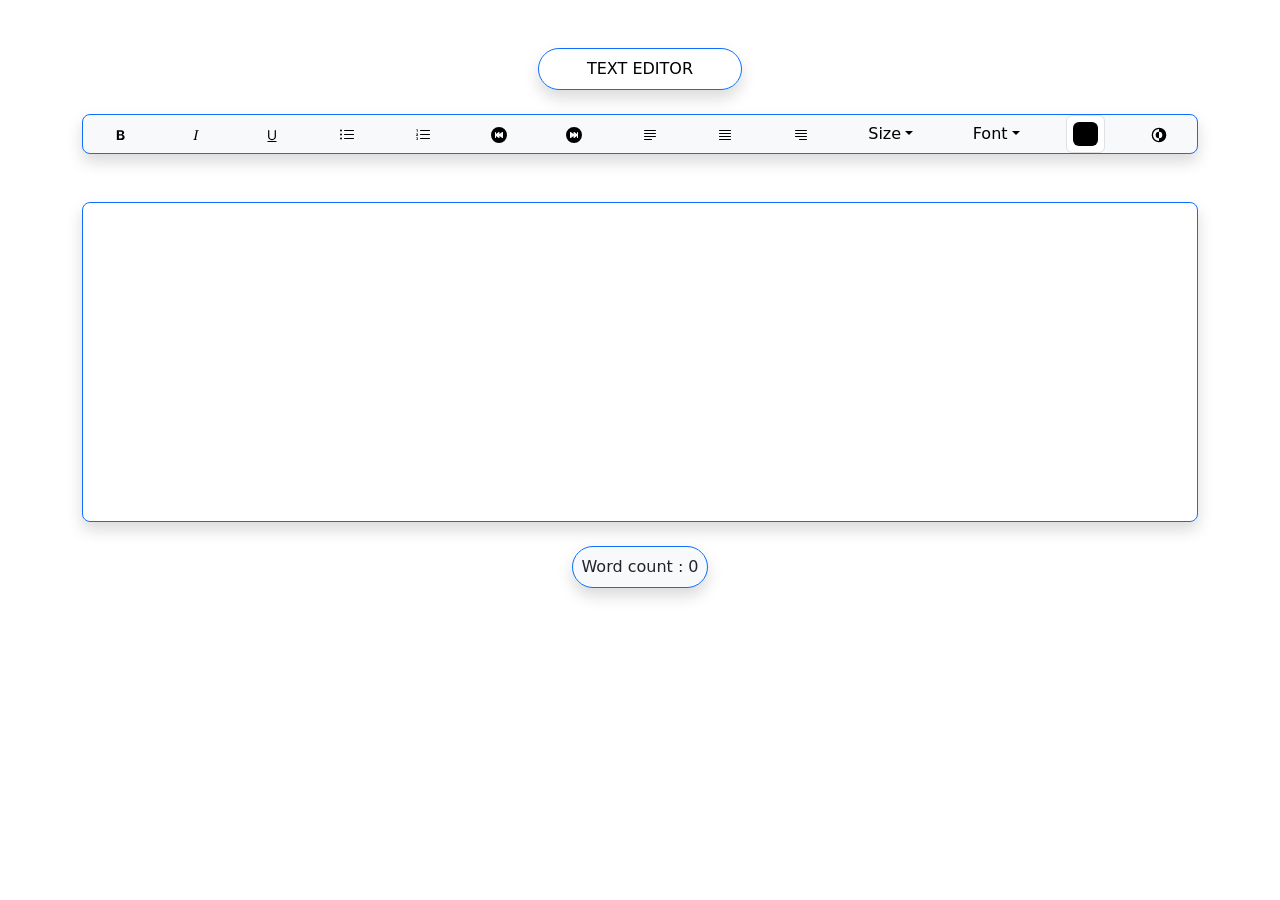
==== index.html @ 4fcd8342 "second commit" ====
<!DOCTYPE html>
<html lang="en">
<head>
    <meta charset="UTF-8">
    <meta name="viewport" content="width=device-width, initial-scale=1.0">
    <title>Document</title>
</head>

<link rel="stylesheet" href="https://cdn.jsdelivr.net/npm/bootstrap@5.3.3/dist/css/bootstrap.min.css">

<link rel="stylesheet" href="style.css">

<body class="pt-5 pb-5 container">

    <div>
        <div class="d-flex flex-row justify-content-center mb-4">
            <span class="border border-primary p-2 ps-5 pe-5 rounded-pill shadow text-black">TEXT EDITOR</span>
        </div>

        <div class="border border-primary rounded-3 d-flex flex-row bg-light shadow justify-content-around">
            <button class="btn btn-light bold"><img src="img assets/type-bold.svg" alt=""></button>
            <button class="btn btn-light italic"><img src="img assets/type-italic.svg" alt=""></button>
            <button class="btn btn-light unter"><img src="img assets/type-underline.svg" alt=""></button>
            <button class="btn btn-light unlist"><img src="img assets/list-ul.svg" alt=""></button>
            <button class="btn btn-light orlist"><img src="img assets/list-ol.svg" alt=""></button>
            <button class="btn btn-light back"><img src="img assets/skip-backward-circle-fill.svg" alt=""></button>
            <button class="btn btn-light front"><img src="img assets/skip-forward-circle-fill.svg" alt=""></button>
            <button class="btn btn-light alignl"><img src="img assets/justify-left.svg" alt=""></button>
            <button class="btn btn-light alignc"><img src="img assets/justify.svg" alt=""></button>
            <button class="btn btn-light alignr"><img src="img assets/justify-right.svg" alt=""></button>
            <div class="dropdown">
                <button class="btn btn-light dropdown-toggle" data-bs-toggle="dropdown">Size</button>
                <ul class="dropdown-menu">
                    <li><a class="dropdown-item" href="">1</a></li>
                    <li><a class="dropdown-item" href="">2</a></li>
                    <li><a class="dropdown-item" href="">3</a></li>
                    <li><a class="dropdown-item" href="">4</a></li>
                    <li><a class="dropdown-item" href="">5</a></li>
                </ul>
            </div>
            <div class="dropdown">
                <button class="btn btn-light dropdown-toggle" data-bs-toggle="dropdown">Font</button>
                <ul class="dropdown-menu">
                    <li><a class="dropdown-item" href="">excommunication</a></li>
                    <li><a class="dropdown-item" href="">excommunication</a></li>
                    <li><a class="dropdown-item" href="">excommunication</a></li>
                    <li><a class="dropdown-item" href="">excommunication</a></li>
                </ul>
            </div>
            <input type="color" class="form-control form-control-color input1">
            <button class="btn btn-light"><img src="img assets/dark-mode-svgrepo-com.svg" alt=""></button>
        </div>

        <div type="text" class="mt-5 border border-primary rounded-3 shadow meinz" contenteditable="true" placeholder="Start typing here......"></div>

        <div class="d-flex flex-row justify-content-center mt-4">
        <p class="border border-primary rounded-pill bg-light shadow p-2"> Word count : 0</p>
        </div>

    </div>

<script src="https://cdn.jsdelivr.net/npm/bootstrap@5.3.3/dist/js/bootstrap.bundle.min.js"></script>

<script src="script.js"></script>

</body>

</html>
---- style.css ----
img{
    width: 1rem;
    height: 1rem;
}
.input1{
    width: 2.4rem;
}
.meinz{
    width: 100%;
    height: 20rem;
}
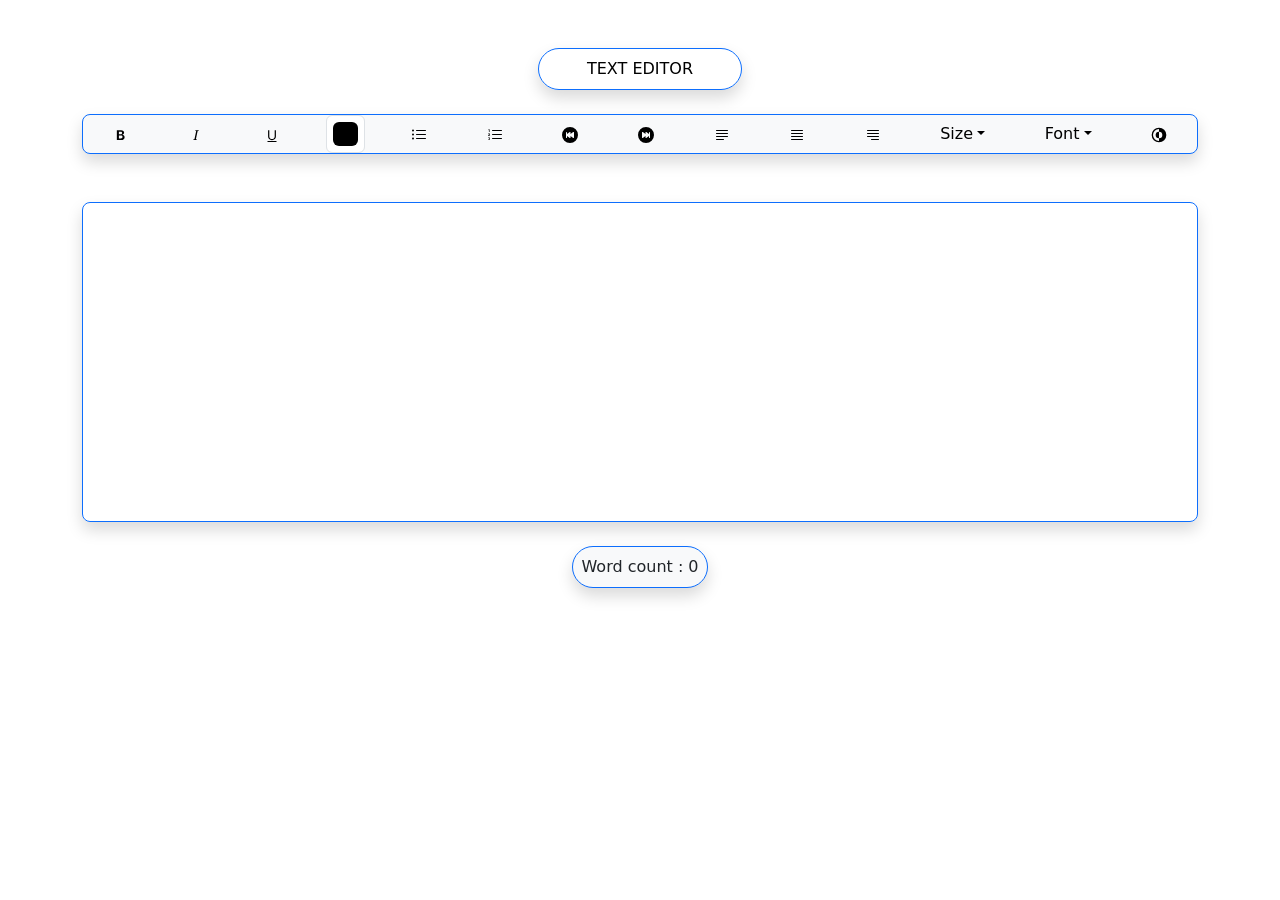
==== commit 028ad972: "milestone commit" ====
--- a/index.html
+++ b/index.html
@@ -10,7 +10,11 @@
 
 <link rel="stylesheet" href="style.css">
 
-<body class="pt-5 pb-5 container">
+<style>
+@import url('https://fonts.googleapis.com/css2?family=Atma:wght@300;400;500;600;700&family=Honk&family=Kalnia+Glaze:wght@100..700&family=Nabla&family=Oswald:wght@200..700&family=Playfair+Display:ital,wght@0,400..900;1,400..900&family=Playwrite+IN:wght@100..400&family=Sixtyfour+Convergence&family=Smooch+Sans:wght@100..900&display=swap');
+</style>
+
+<body class="pt-5 pb-5 container gaat">
 
     <div>
         <div class="d-flex flex-row justify-content-center mb-4">
@@ -21,6 +25,7 @@
             <button class="btn btn-light bold"><img src="img assets/type-bold.svg" alt=""></button>
             <button class="btn btn-light italic"><img src="img assets/type-italic.svg" alt=""></button>
             <button class="btn btn-light unter"><img src="img assets/type-underline.svg" alt=""></button>
+            <input type="color" class="form-control form-control-color cinput">
             <button class="btn btn-light unlist"><img src="img assets/list-ul.svg" alt=""></button>
             <button class="btn btn-light orlist"><img src="img assets/list-ol.svg" alt=""></button>
             <button class="btn btn-light back"><img src="img assets/skip-backward-circle-fill.svg" alt=""></button>
@@ -30,25 +35,33 @@
             <button class="btn btn-light alignr"><img src="img assets/justify-right.svg" alt=""></button>
             <div class="dropdown">
                 <button class="btn btn-light dropdown-toggle" data-bs-toggle="dropdown">Size</button>
-                <ul class="dropdown-menu">
-                    <li><a class="dropdown-item" href="">1</a></li>
-                    <li><a class="dropdown-item" href="">2</a></li>
-                    <li><a class="dropdown-item" href="">3</a></li>
-                    <li><a class="dropdown-item" href="">4</a></li>
-                    <li><a class="dropdown-item" href="">5</a></li>
+                <ul class="dropdown-menu" id="text-size-div">
+                    <li><a class="dropdown-item" id="text-size" href="" data-size="10px">1</a></li>
+                    <li><a class="dropdown-item" id="text-size" href="" data-size="13px">2</a></li>
+                    <li><a class="dropdown-item" id="text-size" href="" data-size="16px">3</a></li>
+                    <li><a class="dropdown-item" id="text-size" href="" data-size="18px">4</a></li>
+                    <li><a class="dropdown-item" id="text-size" href="" data-size="24px">5</a></li>
+                    <li><a class="dropdown-item" id="text-size" href="" data-size="32px">6</a></li>
+                    <li><a class="dropdown-item" id="text-size" href="" data-size="48px">7</a></li>
                 </ul>
             </div>
+
             <div class="dropdown">
                 <button class="btn btn-light dropdown-toggle" data-bs-toggle="dropdown">Font</button>
                 <ul class="dropdown-menu">
-                    <li><a class="dropdown-item" href="">excommunication</a></li>
-                    <li><a class="dropdown-item" href="">excommunication</a></li>
-                    <li><a class="dropdown-item" href="">excommunication</a></li>
-                    <li><a class="dropdown-item" href="">excommunication</a></li>
+                    <li><a class="dropdown-item" href="">Political</a></li>
+                    <li><a class="dropdown-item" href="">Cursive</a></li>
+                    <li><a class="dropdown-item" href="">Technical</a></li>
+                    <li><a class="dropdown-item" href="">Aesthetic</a></li>
+                    <li><a class="dropdown-item" href="">Retro</a></li>
+                    <li><a class="dropdown-item" href="">Playful</a></li>
+                    <li><a class="dropdown-item" href="">Sitcom</a></li>
+                    <li><a class="dropdown-item" href="">Game</a></li>
+                    <li><a class="dropdown-item" href="">Glaze</a></li>
                 </ul>
             </div>
-            <input type="color" class="form-control form-control-color input1">
-            <button class="btn btn-light"><img src="img assets/dark-mode-svgrepo-com.svg" alt=""></button>
+
+            <button class="btn btn-light modes"><img src="img assets/dark-mode-svgrepo-com.svg" alt=""></button>
         </div>
 
         <div type="text" class="mt-5 border border-primary rounded-3 shadow meinz" contenteditable="true" placeholder="Start typing here......"></div>
--- a/style.css
+++ b/style.css
@@ -2,10 +2,78 @@
     width: 1rem;
     height: 1rem;
 }
-.input1{
+.cinput{
     width: 2.4rem;
 }
 .meinz{
     width: 100%;
     height: 20rem;
-}+}
+
+.oswald-textO {
+    font-family: "Oswald", serif;
+    font-optical-sizing: auto;
+    font-weight: 450;
+    font-style: normal;
+  }
+
+  .smooch-sans-textSS {
+    font-family: "Smooch Sans", serif;
+    font-optical-sizing: auto;
+    font-weight: 450;
+    font-style: normal;
+  }
+
+  .playfair-display-textPD {
+    font-family: "Playfair Display", serif;
+    font-optical-sizing: auto;
+    font-weight: 450;
+    font-style: normal;
+  }
+
+  .sixtyfour-convergence-textSC {
+    font-family: "Sixtyfour Convergence", serif;
+    font-optical-sizing: auto;
+    font-weight: 400;
+    font-style: normal;
+    font-variation-settings:
+      "BLED" 0,
+      "SCAN" 0,
+      "XELA" 0,
+      "YELA" 0;
+  }
+
+  .atma-medium {
+    font-family: "Atma", serif;
+    font-weight: 500;
+    font-style: normal;
+  }
+
+  .nabla-textN {
+    font-family: "Nabla", serif;
+    font-optical-sizing: auto;
+    font-weight: 400;
+    font-style: normal;
+    font-variation-settings:
+      "EDPT" 100,
+      "EHLT" 12;
+  }
+
+  .honk-textH {
+    font-family: "Honk", serif;
+    font-optical-sizing: auto;
+    font-weight: 400;
+    font-style: normal;
+    font-variation-settings:
+      "MORF" 15,
+      "SHLN" 50;
+  }
+
+  .kalnia-glaze-textKG {
+    font-family: "Kalnia Glaze", serif;
+    font-optical-sizing: auto;
+    font-weight: 400;
+    font-style: normal;
+    font-variation-settings:
+      "wdth" 100;
+  }
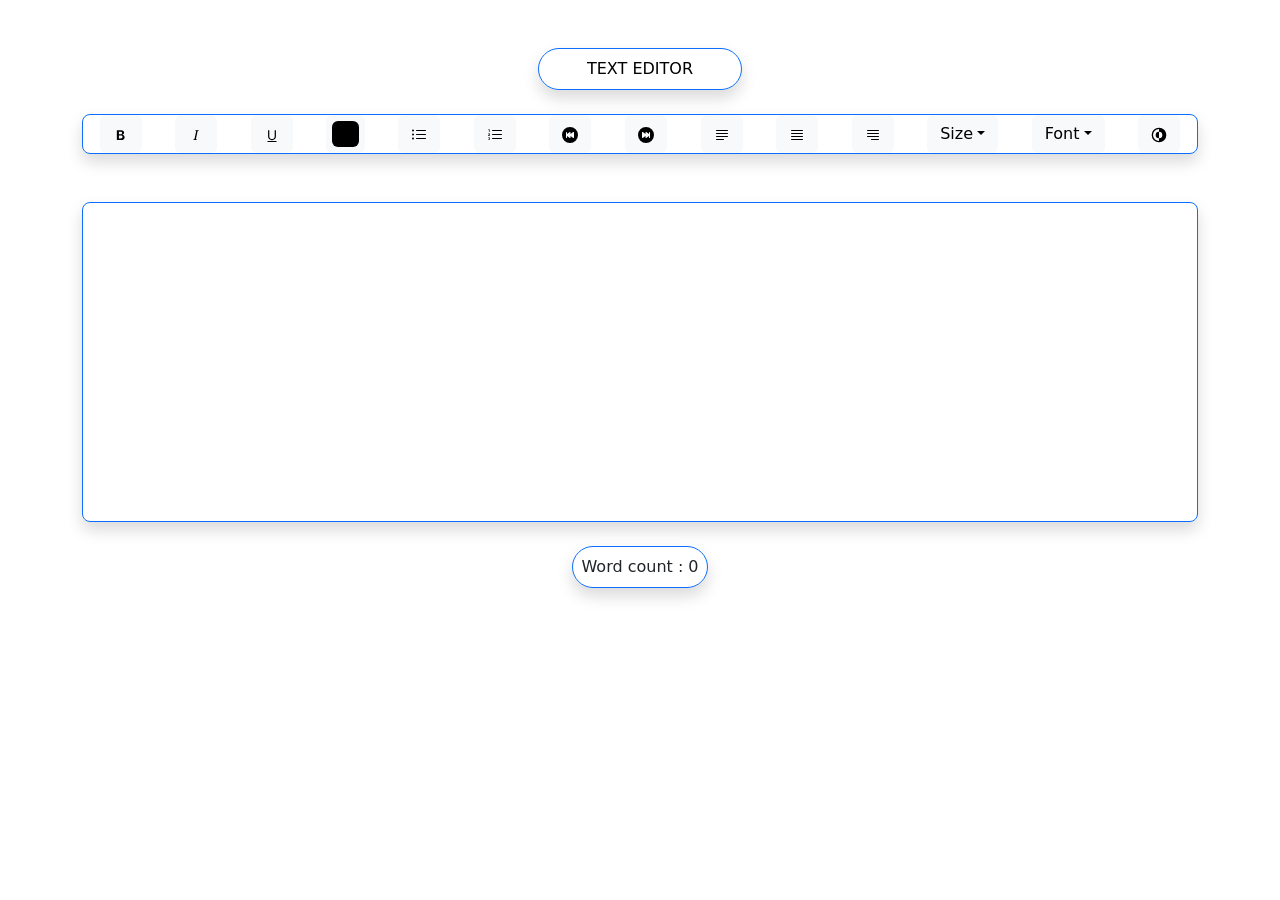
==== commit f2dc5cc0: "text-editor almost complete, I guess" ====
--- a/index.html
+++ b/index.html
@@ -14,18 +14,18 @@
 @import url('https://fonts.googleapis.com/css2?family=Atma:wght@300;400;500;600;700&family=Honk&family=Kalnia+Glaze:wght@100..700&family=Nabla&family=Oswald:wght@200..700&family=Playfair+Display:ital,wght@0,400..900;1,400..900&family=Playwrite+IN:wght@100..400&family=Sixtyfour+Convergence&family=Smooch+Sans:wght@100..900&display=swap');
 </style>
 
-<body class="pt-5 pb-5 container gaat">
+<body class="pt-5 pb-5 container body">
 
     <div>
         <div class="d-flex flex-row justify-content-center mb-4">
-            <span class="border border-primary p-2 ps-5 pe-5 rounded-pill shadow text-black">TEXT EDITOR</span>
+            <span class="border border-primary p-2 ps-5 pe-5 rounded-pill shadow text-black te">TEXT EDITOR</span>
         </div>
 
-        <div class="border border-primary rounded-3 d-flex flex-row bg-light shadow justify-content-around">
+        <div class="border border-primary rounded-3 d-flex flex-row shadow justify-content-around panel">
             <button class="btn btn-light bold"><img src="img assets/type-bold.svg" alt=""></button>
             <button class="btn btn-light italic"><img src="img assets/type-italic.svg" alt=""></button>
             <button class="btn btn-light unter"><img src="img assets/type-underline.svg" alt=""></button>
-            <input type="color" class="form-control form-control-color cinput">
+            <input type="color" class="form-control form-control-color bg-light cinput">
             <button class="btn btn-light unlist"><img src="img assets/list-ul.svg" alt=""></button>
             <button class="btn btn-light orlist"><img src="img assets/list-ol.svg" alt=""></button>
             <button class="btn btn-light back"><img src="img assets/skip-backward-circle-fill.svg" alt=""></button>
@@ -48,16 +48,15 @@
 
             <div class="dropdown">
                 <button class="btn btn-light dropdown-toggle" data-bs-toggle="dropdown">Font</button>
-                <ul class="dropdown-menu">
-                    <li><a class="dropdown-item" href="">Political</a></li>
-                    <li><a class="dropdown-item" href="">Cursive</a></li>
-                    <li><a class="dropdown-item" href="">Technical</a></li>
-                    <li><a class="dropdown-item" href="">Aesthetic</a></li>
-                    <li><a class="dropdown-item" href="">Retro</a></li>
-                    <li><a class="dropdown-item" href="">Playful</a></li>
-                    <li><a class="dropdown-item" href="">Sitcom</a></li>
-                    <li><a class="dropdown-item" href="">Game</a></li>
-                    <li><a class="dropdown-item" href="">Glaze</a></li>
+                <ul class="dropdown-menu" id="text-font-div">
+                    <li><a class="dropdown-item" id="text-font" href="" data-font = "oswald-textO">Political</a></li>
+                    <li><a class="dropdown-item" id="text-font" href="" data-font = "smooch-sans-textSS">Technical</a></li>
+                    <li><a class="dropdown-item" id="text-font" href="" data-font = "playfair-display-textPD">Aesthetic</a></li>
+                    <li><a class="dropdown-item" id="text-font" href="" data-font = "sixtyfour-convergence-textSC">Retro</a></li>
+                    <li><a class="dropdown-item" id="text-font" href="" data-font = "atma-medium">Playful</a></li>
+                    <li><a class="dropdown-item" id="text-font" href="" data-font = "nabla-textN">Sitcom</a></li>
+                    <li><a class="dropdown-item" id="text-font" href="" data-font = "honk-textH">Game</a></li>
+                    <li><a class="dropdown-item" id="text-font" href="" data-font = "kalnia-glaze-textKG">Glaze</a></li>
                 </ul>
             </div>
 
@@ -67,7 +66,7 @@
         <div type="text" class="mt-5 border border-primary rounded-3 shadow meinz" contenteditable="true" placeholder="Start typing here......"></div>
 
         <div class="d-flex flex-row justify-content-center mt-4">
-        <p class="border border-primary rounded-pill bg-light shadow p-2"> Word count : 0</p>
+        <p class="border border-primary rounded-pill shadow p-2 wc"> Word count : 0</p>
         </div>
 
     </div>
--- a/style.css
+++ b/style.css
@@ -76,4 +76,8 @@
     font-style: normal;
     font-variation-settings:
       "wdth" 100;
+  }
+
+  .cinput{
+    border: none !important;
   }
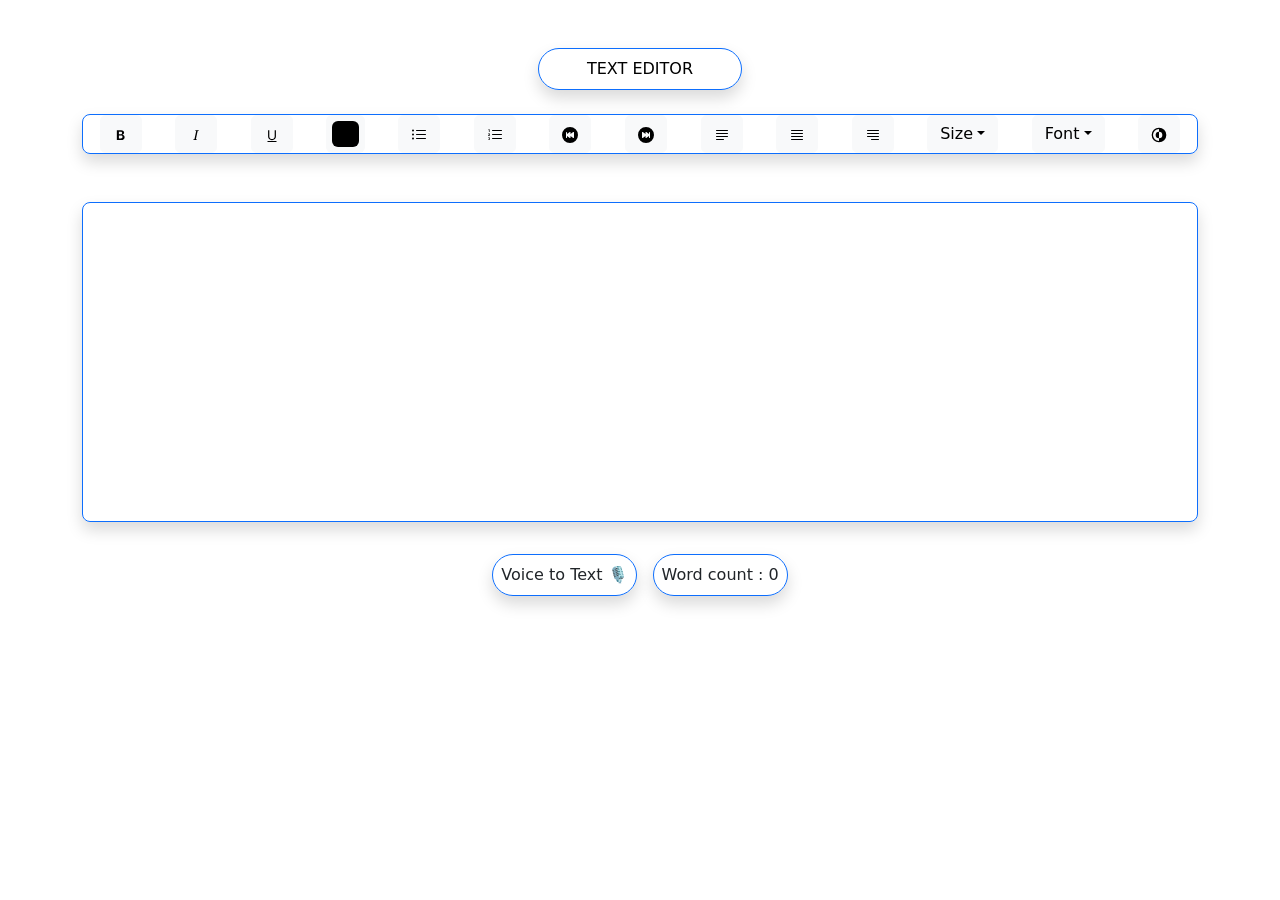
==== commit 22022ca1: "penultimate" ====
--- a/index.html
+++ b/index.html
@@ -22,19 +22,19 @@
         </div>
 
         <div class="border border-primary rounded-3 d-flex flex-row shadow justify-content-around panel">
-            <button class="btn btn-light bold"><img src="img assets/type-bold.svg" alt=""></button>
-            <button class="btn btn-light italic"><img src="img assets/type-italic.svg" alt=""></button>
-            <button class="btn btn-light unter"><img src="img assets/type-underline.svg" alt=""></button>
+            <button class="btn btn2 btn-light bold"><img src="img assets/type-bold.svg" alt=""></button>
+            <button class="btn btn2 btn-light italic"><img src="img assets/type-italic.svg" alt=""></button>
+            <button class="btn btn2 btn-light unter"><img src="img assets/type-underline.svg" alt=""></button>
             <input type="color" class="form-control form-control-color bg-light cinput">
-            <button class="btn btn-light unlist"><img src="img assets/list-ul.svg" alt=""></button>
-            <button class="btn btn-light orlist"><img src="img assets/list-ol.svg" alt=""></button>
-            <button class="btn btn-light back"><img src="img assets/skip-backward-circle-fill.svg" alt=""></button>
-            <button class="btn btn-light front"><img src="img assets/skip-forward-circle-fill.svg" alt=""></button>
-            <button class="btn btn-light alignl"><img src="img assets/justify-left.svg" alt=""></button>
-            <button class="btn btn-light alignc"><img src="img assets/justify.svg" alt=""></button>
-            <button class="btn btn-light alignr"><img src="img assets/justify-right.svg" alt=""></button>
+            <button class="btn btn2 btn-light unlist"><img src="img assets/list-ul.svg" alt=""></button>
+            <button class="btn btn2 btn-light orlist"><img src="img assets/list-ol.svg" alt=""></button>
+            <button class="btn btn2 btn-light back"><img src="img assets/skip-backward-circle-fill.svg" alt=""></button>
+            <button class="btn btn2 btn-light front"><img src="img assets/skip-forward-circle-fill.svg" alt=""></button>
+            <button class="btn btn2 btn-light alignl"><img src="img assets/justify-left.svg" alt=""></button>
+            <button class="btn btn2 btn-light alignc"><img src="img assets/justify.svg" alt=""></button>
+            <button class="btn btn2 btn-light alignr"><img src="img assets/justify-right.svg" alt=""></button>
             <div class="dropdown">
-                <button class="btn btn-light dropdown-toggle" data-bs-toggle="dropdown">Size</button>
+                <button class="btn btn2 btn-light dropdown-toggle" data-bs-toggle="dropdown">Size</button>
                 <ul class="dropdown-menu" id="text-size-div">
                     <li><a class="dropdown-item" id="text-size" href="" data-size="10px">1</a></li>
                     <li><a class="dropdown-item" id="text-size" href="" data-size="13px">2</a></li>
@@ -47,7 +47,7 @@
             </div>
 
             <div class="dropdown">
-                <button class="btn btn-light dropdown-toggle" data-bs-toggle="dropdown">Font</button>
+                <button class="btn btn2 btn-light dropdown-toggle" data-bs-toggle="dropdown">Font</button>
                 <ul class="dropdown-menu" id="text-font-div">
                     <li><a class="dropdown-item" id="text-font" href="" data-font = "oswald-textO">Political</a></li>
                     <li><a class="dropdown-item" id="text-font" href="" data-font = "smooch-sans-textSS">Technical</a></li>
@@ -60,13 +60,14 @@
                 </ul>
             </div>
 
-            <button class="btn btn-light modes"><img src="img assets/dark-mode-svgrepo-com.svg" alt=""></button>
+            <button class="btn btn2 btn-light modes"><img src="img assets/dark-mode-svgrepo-com.svg" alt=""></button>
         </div>
 
         <div type="text" class="mt-5 border border-primary rounded-3 shadow meinz" contenteditable="true" placeholder="Start typing here......"></div>
 
         <div class="d-flex flex-row justify-content-center mt-4">
-        <p class="border border-primary rounded-pill shadow p-2 wc"> Word count : 0</p>
+        <button class="btn border border-primary rounded-pill shadow p-2 m-2 vtt">Voice to Text 🎙️</button>
+        <p class="border border-primary rounded-pill shadow p-2 m-2 wc"> Word count : 0</p>
         </div>
 
     </div>
--- a/style.css
+++ b/style.css
@@ -8,6 +8,8 @@
 .meinz{
     width: 100%;
     height: 20rem;
+    overflow-y: scroll;
+    scrollbar-color: black grey;
 }
 
 .oswald-textO {
